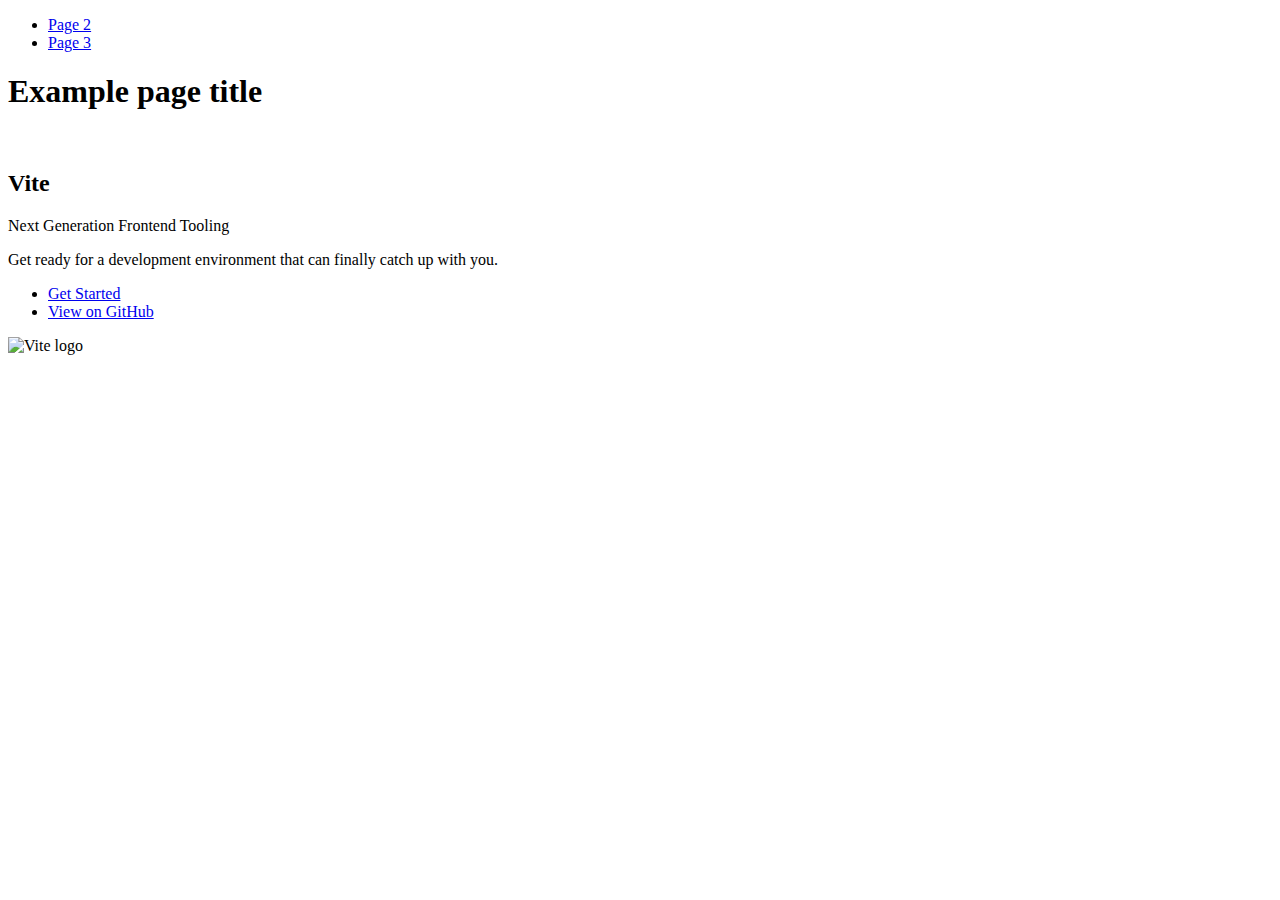
==== index.html @ 6b472474 "Deploying to gh-pages from @ Vladlina/goit-js-hw-11@9a20eae3d27daf8518dc2445a0c573d07f66f0d0 🚀" ====
<!DOCTYPE html>
<html lang="en">
  <head>
    <meta charset="UTF-8" />
    <link rel="icon" type="image/svg+xml" href="/goit-js-hw-11/favicon.svg" />
    <meta name="viewport" content="width=device-width, initial-scale=1.0" />
    <title>Vanilla App Template</title>
    
    <script type="module" crossorigin src="/goit-js-hw-11/commonHelpers.js"></script>
    <link rel="stylesheet" href="/goit-js-hw-11/assets/index-10c40100.css">
  </head>
  <body>
    <header class="header">
  <nav class="nav">
    <ul class="nav-list">
      <li class="nav-item">
        <a href="./page-2.html" class="nav-link">Page 2</a>
      </li>

      <li class="nav-item">
        <a href="./page-3.html" class="nav-link">Page 3</a>
      </li>
    </ul>
  </nav>
</header>


    <section>
      <h1>Example page title</h1>
      <!-- Path to images as from index.html file -->
      <img src="/goit-js-hw-11/assets/javascript-8dac5379.svg" alt="" />
    </section>

    <!-- Loads the specified .html file -->
    <section class="vite-promo">
  <div class="container">
    <div class="wrapper">
      <h2 class="title">
        <span class="gradient">Vite</span>
      </h2>
      <p class="text">Next Generation Frontend Tooling</p>
      <p class="tagline">
        Get ready for a development environment that can finally catch up with
        you.
      </p>

      <ul class="actions">
        <li class="action">
          <a
            class="link"
            href="https://vitejs.dev/guide/"
            target="_blank"
            rel="noopener noreferrer"
            >Get Started</a
          >
        </li>
        <li class="action">
          <a
            class="link"
            href="https://github.com/vitejs/vite"
            target="_blank"
            rel="noopener noreferrer"
            >View on GitHub</a
          >
        </li>
      </ul>
    </div>

    <div class="thumb">
      <!-- Path to images as from index.html file -->
      <img
        class="pic"
        src="/goit-js-hw-11/assets/vite-logo-51249ca9.png"
        alt="Vite logo"
        width="640"
        height="640"
      />
    </div>
  </div>
</section>


    
  </body>
</html>
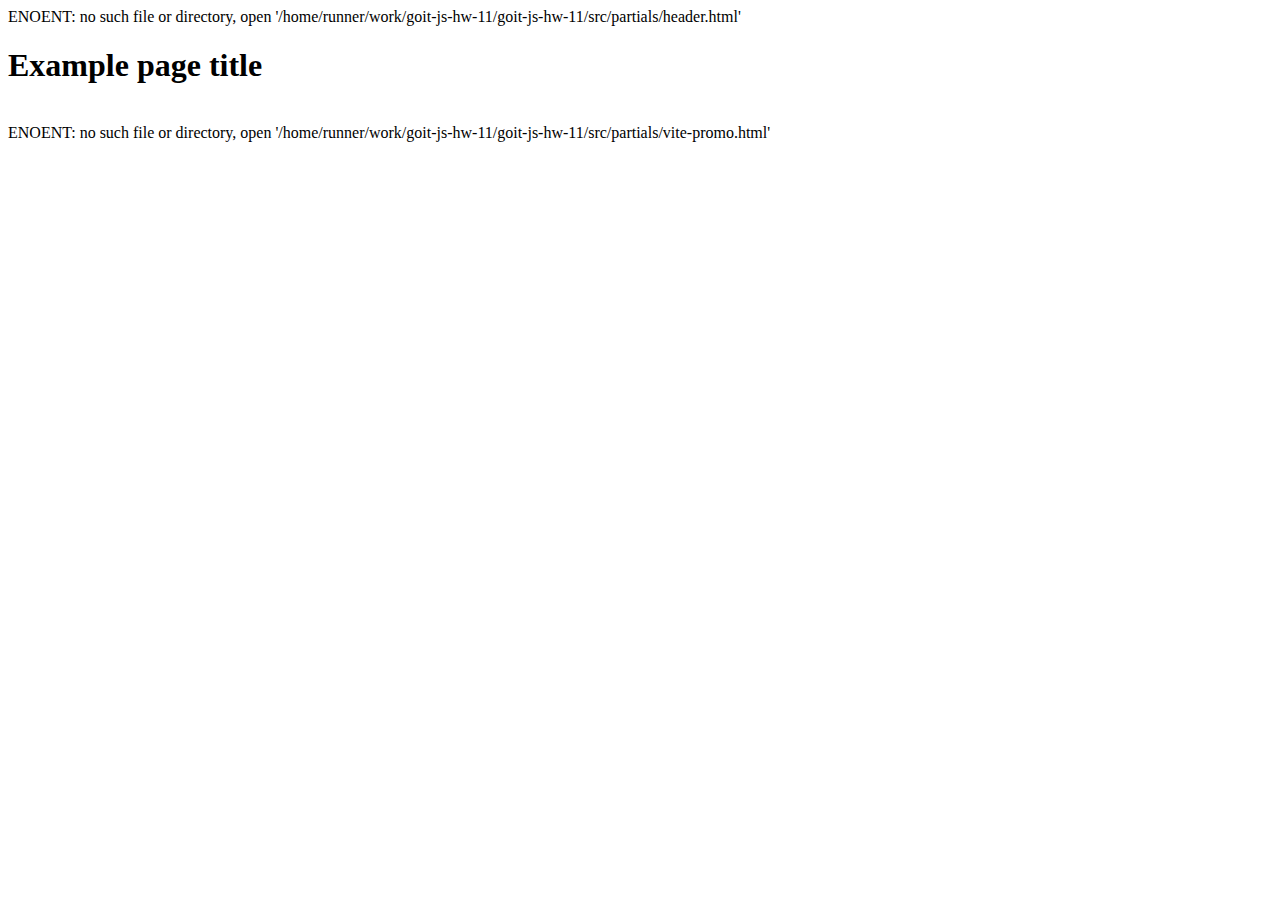
==== commit 4923b1db: "Deploying to gh-pages from @ Vladlina/goit-js-hw-11@2f14107519cbc62e92af782c91d544c303979f09 🚀" ====
--- a/index.html
+++ b/index.html
@@ -2,7 +2,7 @@
 <html lang="en">
   <head>
     <meta charset="UTF-8" />
-    <link rel="icon" type="image/svg+xml" href="/goit-js-hw-11/favicon.svg" />
+    <link rel="icon" type="image/svg+xml" href="/favicon.svg" />
     <meta name="viewport" content="width=device-width, initial-scale=1.0" />
     <title>Vanilla App Template</title>
     
@@ -10,20 +10,7 @@
     <link rel="stylesheet" href="/goit-js-hw-11/assets/index-10c40100.css">
   </head>
   <body>
-    <header class="header">
-  <nav class="nav">
-    <ul class="nav-list">
-      <li class="nav-item">
-        <a href="./page-2.html" class="nav-link">Page 2</a>
-      </li>
-
-      <li class="nav-item">
-        <a href="./page-3.html" class="nav-link">Page 3</a>
-      </li>
-    </ul>
-  </nav>
-</header>
-
+    ENOENT: no such file or directory, open '/home/runner/work/goit-js-hw-11/goit-js-hw-11/src/partials/header.html'
 
     <section>
       <h1>Example page title</h1>
@@ -32,53 +19,7 @@
     </section>
 
     <!-- Loads the specified .html file -->
-    <section class="vite-promo">
-  <div class="container">
-    <div class="wrapper">
-      <h2 class="title">
-        <span class="gradient">Vite</span>
-      </h2>
-      <p class="text">Next Generation Frontend Tooling</p>
-      <p class="tagline">
-        Get ready for a development environment that can finally catch up with
-        you.
-      </p>
-
-      <ul class="actions">
-        <li class="action">
-          <a
-            class="link"
-            href="https://vitejs.dev/guide/"
-            target="_blank"
-            rel="noopener noreferrer"
-            >Get Started</a
-          >
-        </li>
-        <li class="action">
-          <a
-            class="link"
-            href="https://github.com/vitejs/vite"
-            target="_blank"
-            rel="noopener noreferrer"
-            >View on GitHub</a
-          >
-        </li>
-      </ul>
-    </div>
-
-    <div class="thumb">
-      <!-- Path to images as from index.html file -->
-      <img
-        class="pic"
-        src="/goit-js-hw-11/assets/vite-logo-51249ca9.png"
-        alt="Vite logo"
-        width="640"
-        height="640"
-      />
-    </div>
-  </div>
-</section>
-
+    ENOENT: no such file or directory, open '/home/runner/work/goit-js-hw-11/goit-js-hw-11/src/partials/vite-promo.html'
 
     
   </body>
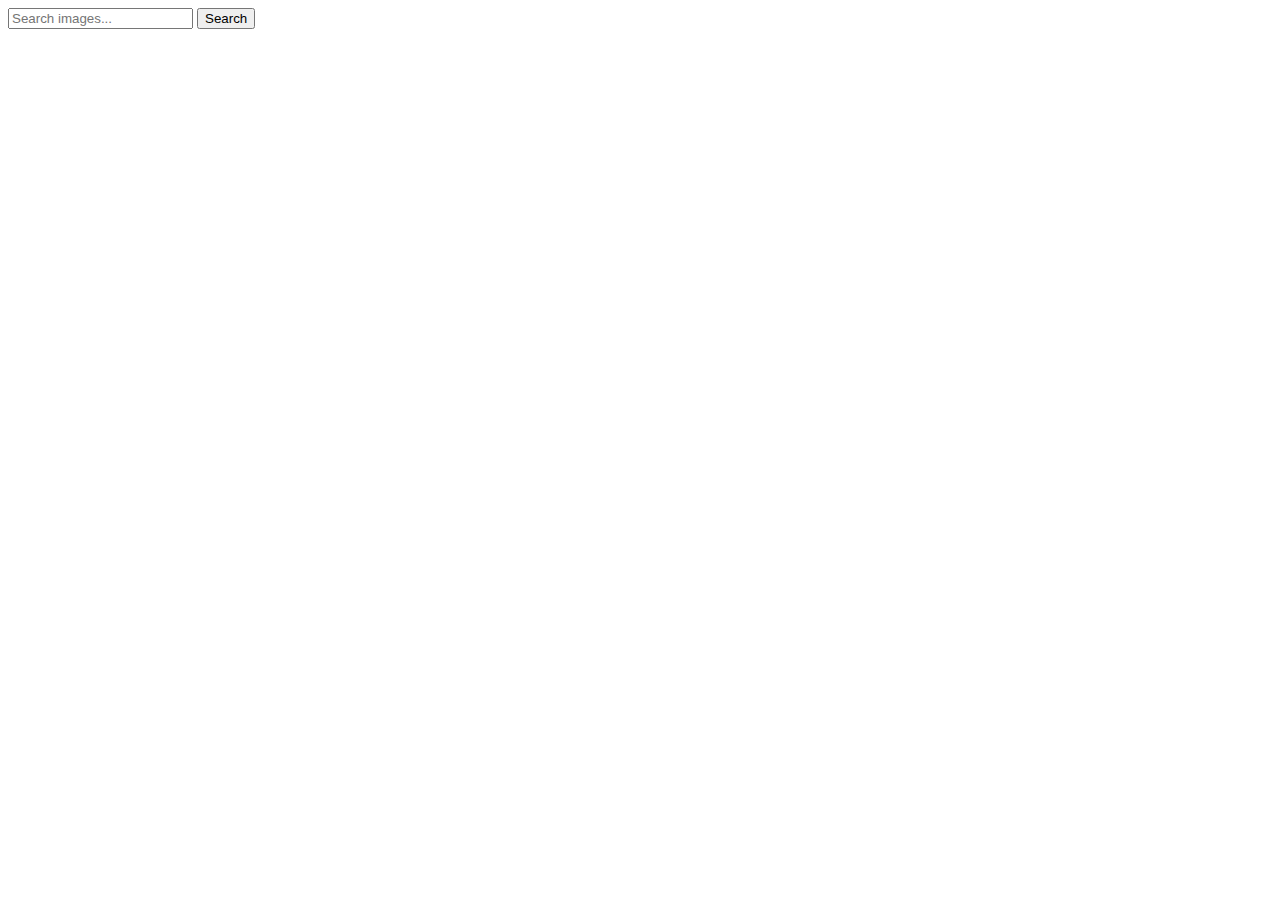
==== commit 89f5c796: "Deploying to gh-pages from @ Vladlina/goit-js-hw-11@2419e71400f5d3a22300325730a73d36c00cee4e 🚀" ====
--- a/index.html
+++ b/index.html
@@ -2,24 +2,27 @@
 <html lang="en">
   <head>
     <meta charset="UTF-8" />
-    <link rel="icon" type="image/svg+xml" href="/favicon.svg" />
     <meta name="viewport" content="width=device-width, initial-scale=1.0" />
-    <title>Vanilla App Template</title>
+    <title>Document</title>
+    <link rel="preconnect" href="https://fonts.googleapis.com" />
+    <link rel="preconnect" href="https://fonts.gstatic.com" crossorigin />
+    <link
+      href="https://fonts.googleapis.com/css2?family=Montserrat:wght@400;500;600&display=swap"
+      rel="stylesheet"
+    />
     
     <script type="module" crossorigin src="/goit-js-hw-11/commonHelpers.js"></script>
-    <link rel="stylesheet" href="/goit-js-hw-11/assets/index-10c40100.css">
+    <link rel="stylesheet" href="/goit-js-hw-11/assets/index-48f8fcc3.css">
   </head>
+
   <body>
-    ENOENT: no such file or directory, open '/home/runner/work/goit-js-hw-11/goit-js-hw-11/src/partials/header.html'
+    <form class="search-form">
+      <input type="text" name="query" placeholder="Search images..." />
+      <button type="submit">Search</button>
+    </form>
 
-    <section>
-      <h1>Example page title</h1>
-      <!-- Path to images as from index.html file -->
-      <img src="/goit-js-hw-11/assets/javascript-8dac5379.svg" alt="" />
-    </section>
-
-    <!-- Loads the specified .html file -->
-    ENOENT: no such file or directory, open '/home/runner/work/goit-js-hw-11/goit-js-hw-11/src/partials/vite-promo.html'
+    <div class="loader hidden"></div>
+    <ul class="gallery"></ul>
 
     
   </body>
